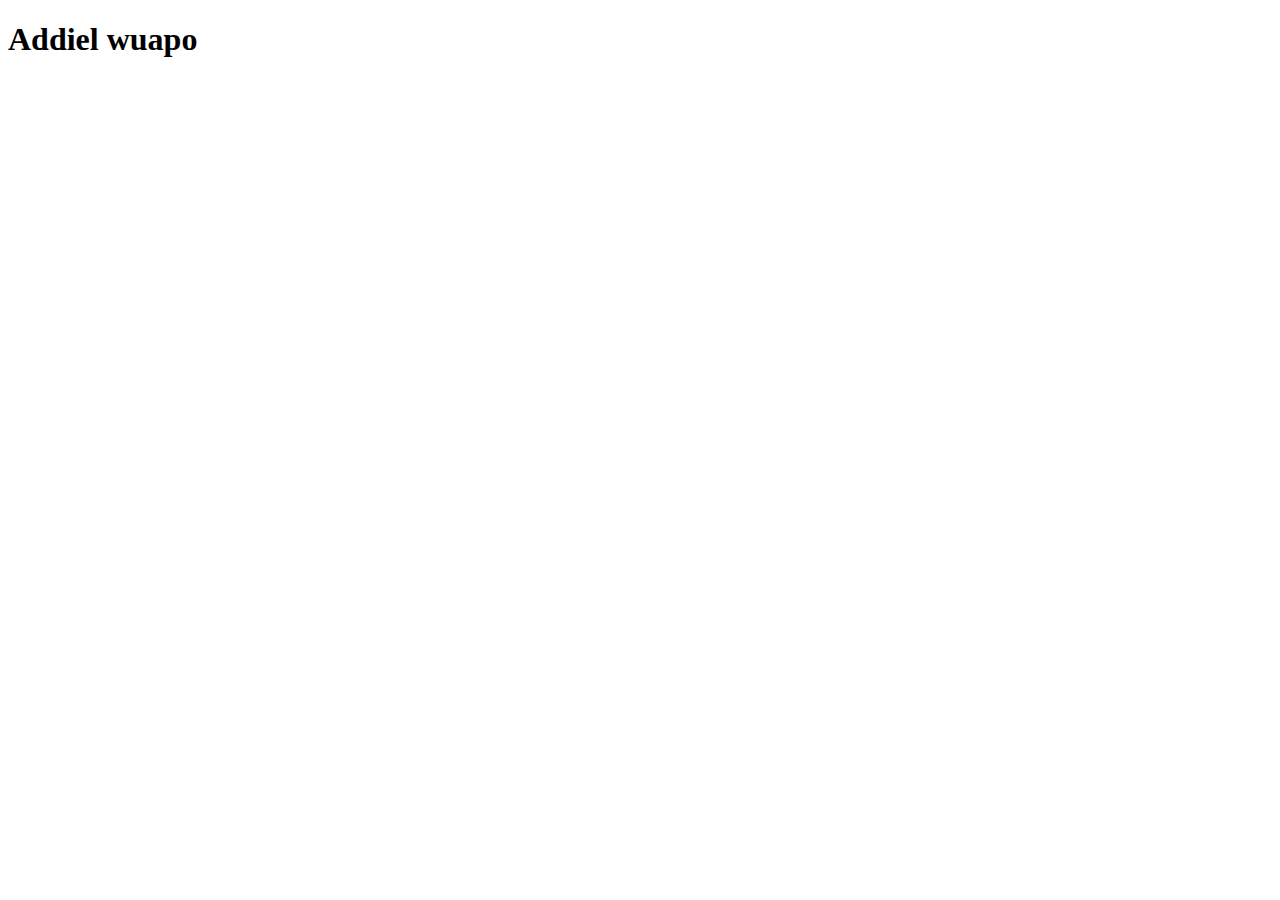
==== Index.html @ b024f782 "Add files via upload" ====
<!DOCTYPE html>
<html>
<head>
	<meta charset="utf-8">
	<meta name="viewport" content="width=device-width, initial-scale=1">
	<title>Ola</title>
</head>
<body>
<h1>Addiel wuapo</h1>
</body>
</html>
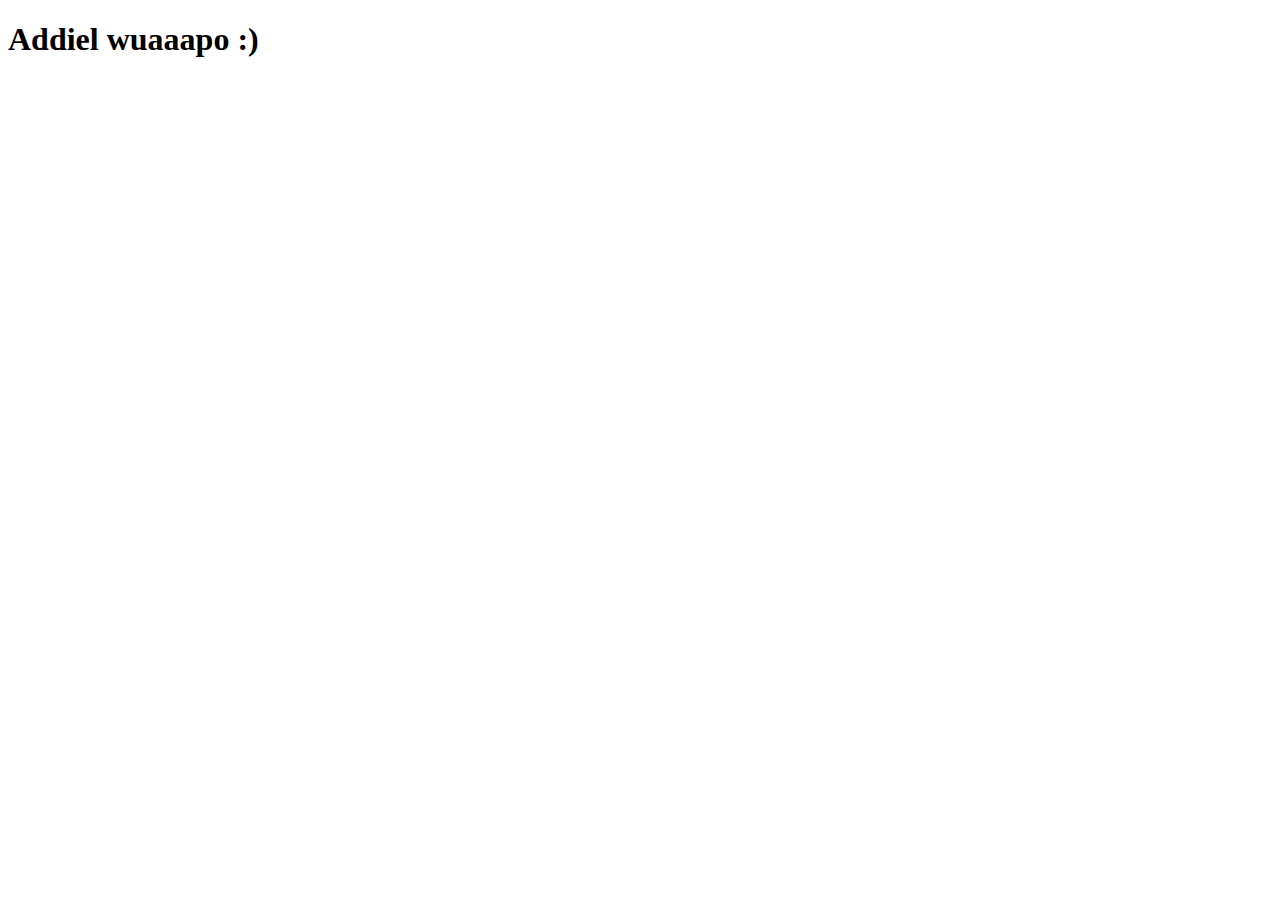
==== commit 5a8888d2: "Update Index.html" ====
--- a/Index.html
+++ b/Index.html
@@ -6,6 +6,6 @@
 	<title>Ola</title>
 </head>
 <body>
-<h1>Addiel wuapo</h1>
+<h1>Addiel wuaaapo :)</h1>
 </body>
 </html>